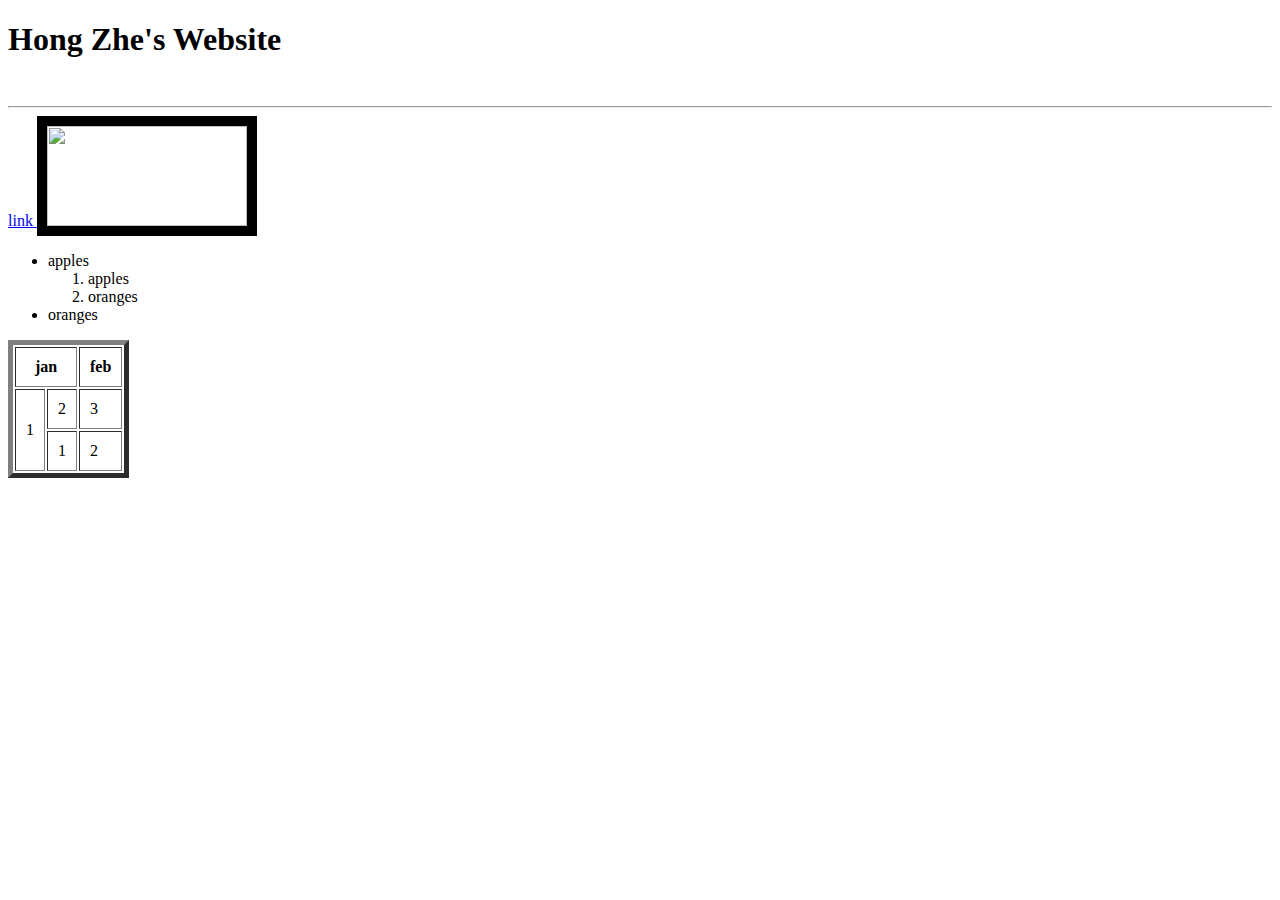
==== index.html @ a77bfcd6 "Create index.html" ====
<!DOCTYPE html>
<html>
    <head>
        <meta charset="utf-8">
        <meta name="viewport" content="width=device-width, initial-scale=1">
        <title>Homepage</title>

    </head>

    <body>
        <h1>Hong Zhe's Website</h1>
        <p> </p> <!for paragraph usage>
        <br> <!serve as enter, next line>
        <b></b> <!bold>
        <i></i> <!italic>
        <u></u> <!underline>
        <em></em> <!italic>
        <strong></strong> <!bold>
        <hr> <!horizontal line across webpage>
        <a href="https://www.youtube.com/watch?v=a3Z7zEc7AXQ" target="_blank"> link </a>
        <img src="https://cdn.pixabay.com/photo/2015/04/23/22/00/tree-736885_1280.jpg" border="10" height="100" width="200"> 
        <ul>
            <li>apples</li>
            <ol>
                <li>apples</li>
                <li>oranges</li>
            </ol>
            <li>oranges</li>
        </ul>
        <table border="5" cellpadding="10" cellspacing="2">
            <tr>
                <th colspan="2"> jan</th>
                <th>feb</th>

            </tr>
            <tr>
                <td rowspan="2">1</td>
                <td>2</td>
                <td>3</td>
            </tr>
            <tr>
                <td>1</td>
                <td>2</td>
            </tr>
        </table>


    </body>

</html>
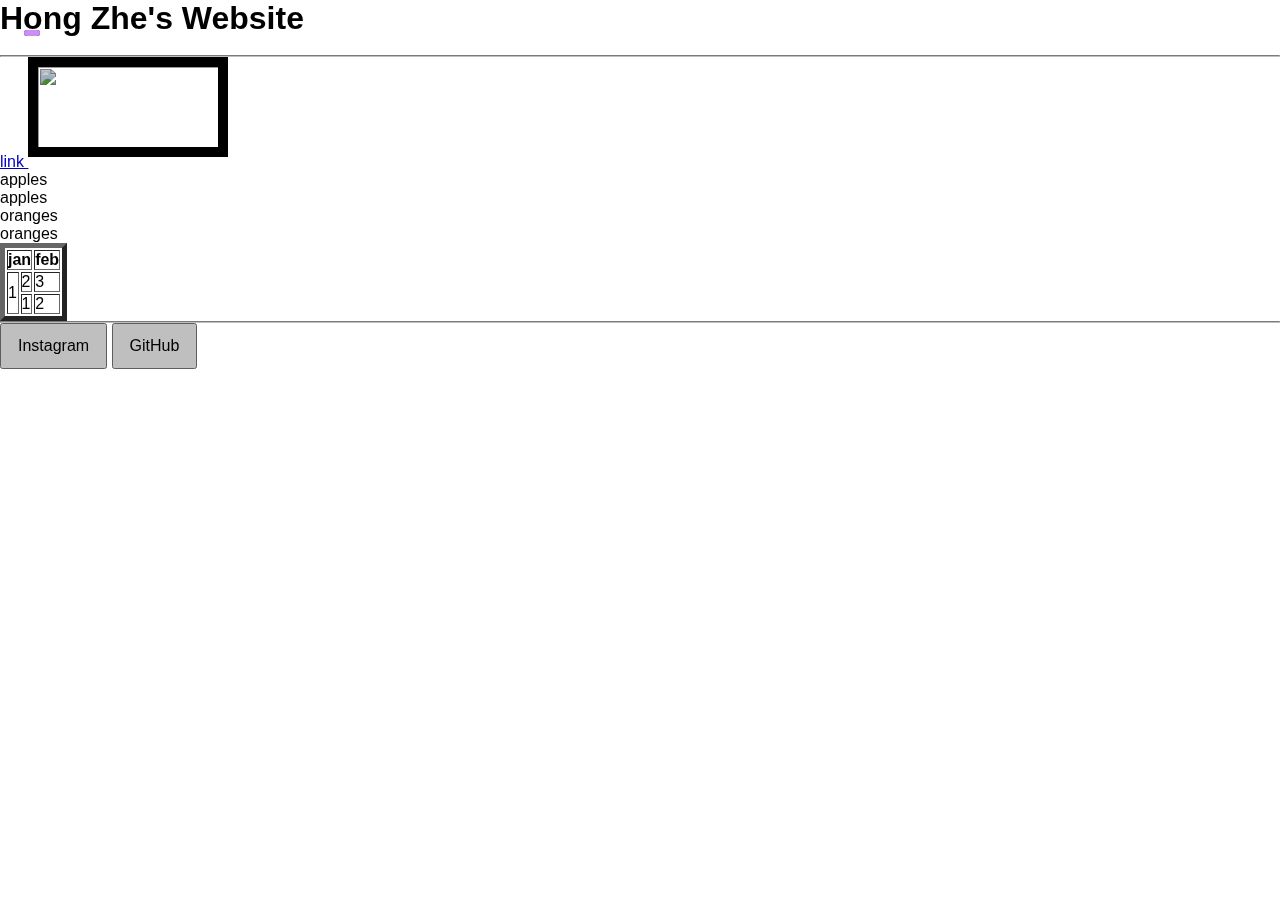
==== commit e3b09c81: "new" ====
--- a/index.html
+++ b/index.html
@@ -4,10 +4,32 @@
         <meta charset="utf-8">
         <meta name="viewport" content="width=device-width, initial-scale=1">
         <title>Homepage</title>
+        <link rel="stylesheet" href="style.css">
+        <link rel="stylesheet" href="https://cdnjs.cloudflare.com/ajax/libs/font-awesome/6.4.0/css/all.min.css" integrity="sha512-iecdLmaskl7CVkqkXNQ/ZH/XLlvWZOJyj7Yy7tcenmpD1ypASozpmT/E0iPtmFIB46ZmdtAc9eNBvH0H/ZpiBw==" crossorigin="anonymous" referrerpolicy="no-referrer" />
+
+
 
     </head>
 
     <body>
+        <input type="checkbox" name="" id="check">
+        <div class="navigation">
+            <label for="check">
+                <span class="fas fa-times" id="times"></span>
+                <span class="fas fa-bars" id="bars"></span>
+            </label>
+            <div class="head">Menu</div>
+            <ul>
+                <li><a href="index.html"><i class="fa-solid fa-house"></i>Home</a></li>
+                <li><a href="maths.html"><i class="fa-solid fa-calculator"></i>Maths</a></li>
+                <li><a href="physics.html"><i class="fa-solid fa-atom"></i>Physics</a></li>
+                <li><a href="aboutme.html"><i class="fa-solid fa-user"></i>About me</a></li>
+            </ul>
+        </div>
+        <section>
+        
+
+
         <h1>Hong Zhe's Website</h1>
         <p> </p> <!for paragraph usage>
         <br> <!serve as enter, next line>
@@ -19,14 +41,14 @@
         <hr> <!horizontal line across webpage>
         <a href="https://www.youtube.com/watch?v=a3Z7zEc7AXQ" target="_blank"> link </a>
         <img src="https://cdn.pixabay.com/photo/2015/04/23/22/00/tree-736885_1280.jpg" border="10" height="100" width="200"> 
-        <ul>
+        <ul1>
             <li>apples</li>
             <ol>
                 <li>apples</li>
                 <li>oranges</li>
             </ol>
             <li>oranges</li>
-        </ul>
+        </ul1>
         <table border="5" cellpadding="10" cellspacing="2">
             <tr>
                 <th colspan="2"> jan</th>
@@ -44,6 +66,21 @@
             </tr>
         </table>
 
+        <hr>
+
+        <a href="https://www.instagram.com/honggzhee/" target="_blank"> 
+            <button class="btn">
+                <i class="fa-brands fa-square-instagram"></i> Instagram
+            </button></a>
+            
+        <a href="https://tanhongzhe.github.io" target="_blank"> 
+            <button class="btn">
+                <i class="fa-brands fa-github"></i> GitHub
+            </button></a>
+
+        </section>
+
+
 
     </body>
 
--- a/style.css
+++ b/style.css
@@ -0,0 +1,130 @@
+*{
+    margin: 0;
+    padding: 0;
+    box-sizing: border-box;
+    font-family: sans-serif;
+}
+
+body{
+    overflow: hidden;
+}
+
+h1 {
+    color: black;
+}
+
+.btn {
+    background-color: light-blue;
+    padding: 12px 16px;
+    font-size: 16px;
+}
+
+.btn:hover {
+    background-color: lightblue;
+}
+
+.navigation{
+    height: 100%;
+    width: 250px;
+    position: absolute;
+    background: #161616;
+    z-index: 1;
+    transition: 0.5s ease;
+    transform: translateX(-250px);
+
+}
+
+.navigation .head{
+    color: bisque;
+    font-size: 30px;
+    font-weight: bold;
+    padding: 30px;
+    text-transform: uppercase;
+    text-align: center;
+    letter-spacing: 3px;
+    background: linear-gradient(45deg,lightblue,#d7a1f9);
+}
+
+ul{
+    width: 100%;
+    list-style: none;
+
+}
+
+ul li{
+    display: block;
+    width: 100%;
+
+}
+
+ul li a{
+    color: white;
+    padding: 15px 10px;
+    text-decoration: none;
+    display: block;
+    font-size: 20px;
+    letter-spacing: 1px;
+    position: relative;
+    transition: 0.3s;
+    overflow: hidden;
+    text-transform: capitalize;
+
+}
+
+ul li a i{
+    width: 70px;
+    font-size: 25px;
+    text-align: center;
+    padding-left: 30x;
+}
+
+ul li:hover a{
+    background: black;
+    color: #00eaff;
+    letter-spacing: 5px;
+}
+
+input{
+    -webkit-appearance: none;
+    visibility: hidden;
+    display: none;
+}
+
+span{
+    position: absolute;
+    right: -40px;
+    top: 30px;
+    font-size: 25px;
+    border-radius: 3px;
+    color: #fff;
+    padding: 3px 8px;
+    cursor: pointer;
+    background: #000;
+}
+
+#bars{
+    background:#ce8cf8;
+}
+
+#check:checked ~ .navigation{
+    transform: translateX(0);
+}
+
+#check:checked ~ .navigation #bars{
+    display: none;
+}
+
+section{
+    min-height: 100vh;
+    background: url(https://wallpapercave.com/wp/wp5910896.jpg);
+    background-position: center;
+    background-size: cover;
+    background-repeat: no-repeat;
+    transition: 0.5s;
+    filter: brightness(80%);
+}
+
+#check:checked ~ section{
+    transform: scale(1.2);
+    filter: brightness(40%);
+}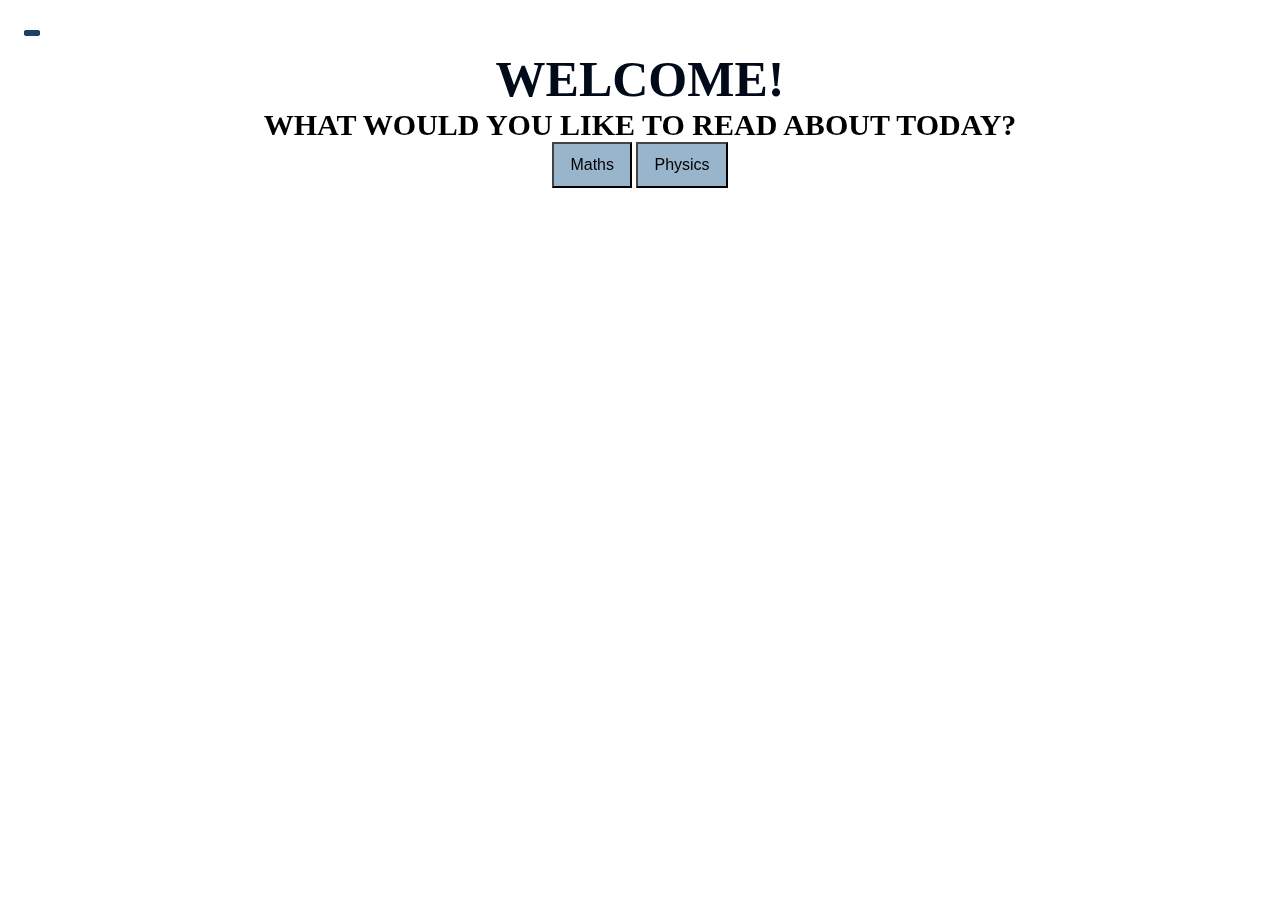
==== commit a817618e: "new" ====
--- a/index.html
+++ b/index.html
@@ -27,56 +27,21 @@
             </ul>
         </div>
         <section>
-        
+            <h1> Welcome!</h1>
+            <h2>What would you like to read about today?</h2>
+            <div class="button1">
+                <a href="maths.html"> 
+                    <button class="btn">
+                        Maths
+                    </button></a>
+                    
+                <a href="physics.html">
+                    <button class="btn">
+                        Physics
+                    </button></a>
+            </div>
+                   
 
-
-        <h1>Hong Zhe's Website</h1>
-        <p> </p> <!for paragraph usage>
-        <br> <!serve as enter, next line>
-        <b></b> <!bold>
-        <i></i> <!italic>
-        <u></u> <!underline>
-        <em></em> <!italic>
-        <strong></strong> <!bold>
-        <hr> <!horizontal line across webpage>
-        <a href="https://www.youtube.com/watch?v=a3Z7zEc7AXQ" target="_blank"> link </a>
-        <img src="https://cdn.pixabay.com/photo/2015/04/23/22/00/tree-736885_1280.jpg" border="10" height="100" width="200"> 
-        <ul1>
-            <li>apples</li>
-            <ol>
-                <li>apples</li>
-                <li>oranges</li>
-            </ol>
-            <li>oranges</li>
-        </ul1>
-        <table border="5" cellpadding="10" cellspacing="2">
-            <tr>
-                <th colspan="2"> jan</th>
-                <th>feb</th>
-
-            </tr>
-            <tr>
-                <td rowspan="2">1</td>
-                <td>2</td>
-                <td>3</td>
-            </tr>
-            <tr>
-                <td>1</td>
-                <td>2</td>
-            </tr>
-        </table>
-
-        <hr>
-
-        <a href="https://www.instagram.com/honggzhee/" target="_blank"> 
-            <button class="btn">
-                <i class="fa-brands fa-square-instagram"></i> Instagram
-            </button></a>
-            
-        <a href="https://tanhongzhe.github.io" target="_blank"> 
-            <button class="btn">
-                <i class="fa-brands fa-github"></i> GitHub
-            </button></a>
 
         </section>
 
--- a/style.css
+++ b/style.css
@@ -9,18 +9,45 @@
     overflow: hidden;
 }
 
-h1 {
-    color: black;
+.press{
+    text-align: center;
+
 }
 
+.button1{
+    text-align: center;
+}
+
+h1{
+    padding-top: 50px;
+    text-align: center;
+    font-size: 50px;
+    font-family: fantasy;
+    text-transform: uppercase;
+    
+    color: #000d1e;
+    
+}
+
+h2{
+    font-size: 30px;
+    text-align: center;
+    font-family: fantasy;
+    text-transform:uppercase;
+
+}
+
+
+
 .btn {
-    background-color: light-blue;
+    background-color: #bfe2ff;
     padding: 12px 16px;
     font-size: 16px;
+
 }
 
 .btn:hover {
-    background-color: lightblue;
+    background-color: #8fd3fe;
 }
 
 .navigation{
@@ -35,14 +62,14 @@
 }
 
 .navigation .head{
-    color: bisque;
+    color: darkslateblue;
     font-size: 30px;
     font-weight: bold;
     padding: 30px;
     text-transform: uppercase;
     text-align: center;
     letter-spacing: 3px;
-    background: linear-gradient(45deg,lightblue,#d7a1f9);
+    background: linear-gradient(45deg,#f0f8ff,lightblue);
 }
 
 ul{
@@ -103,7 +130,7 @@
 }
 
 #bars{
-    background:#ce8cf8;
+    background:#1e3f66;
 }
 
 #check:checked ~ .navigation{
@@ -116,7 +143,7 @@
 
 section{
     min-height: 100vh;
-    background: url(https://wallpapercave.com/wp/wp5910896.jpg);
+    background: url(https://4kwallpapers.com/images/wallpapers/macos-monterey-stock-blue-light-layers-5k-1920x1200-5898.jpg);
     background-position: center;
     background-size: cover;
     background-repeat: no-repeat;
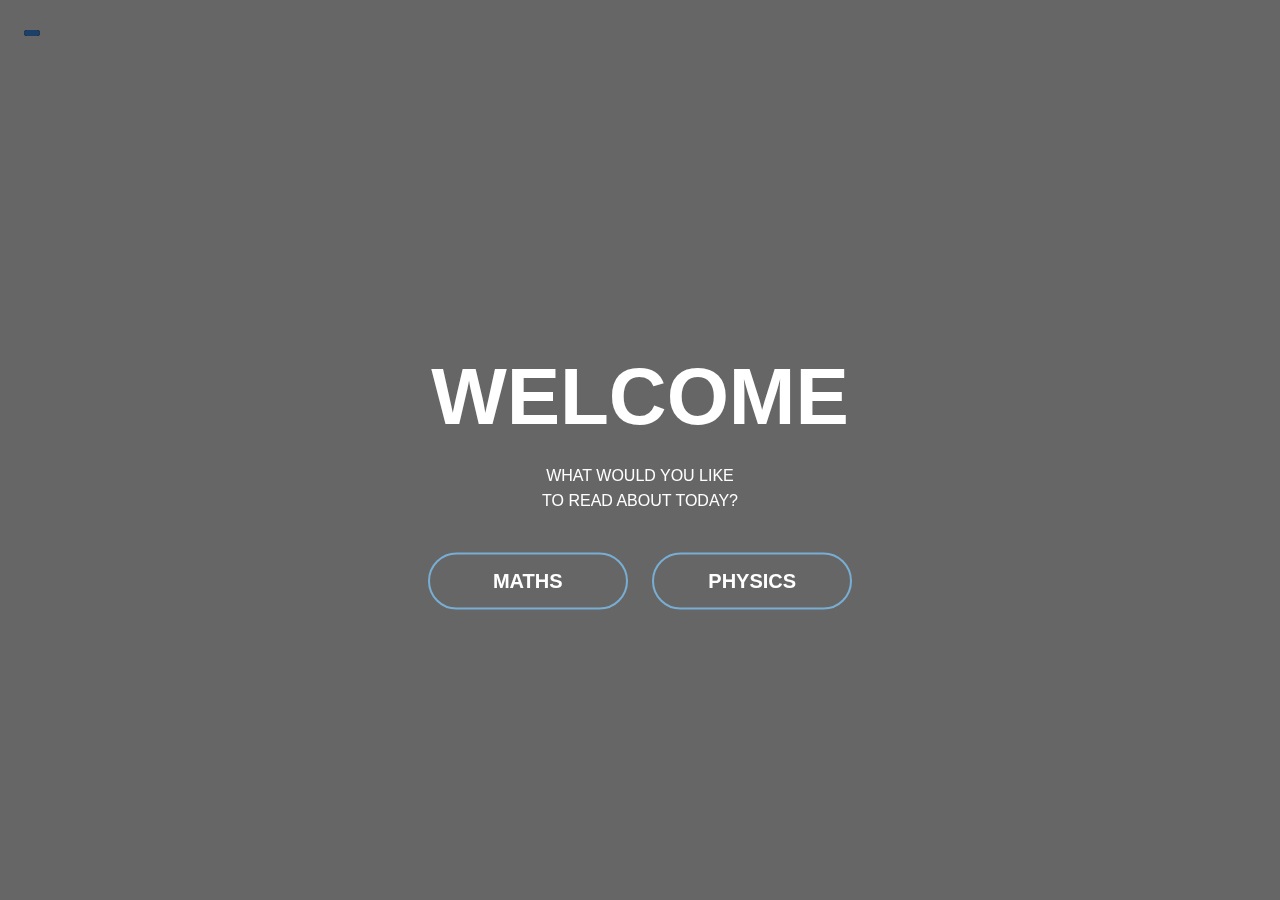
==== commit 6169b830: "new" ====
--- a/index.html
+++ b/index.html
@@ -27,19 +27,26 @@
             </ul>
         </div>
         <section>
-            <h1> Welcome!</h1>
-            <h2>What would you like to read about today?</h2>
-            <div class="button1">
-                <a href="maths.html"> 
-                    <button class="btn">
-                        Maths
-                    </button></a>
-                    
-                <a href="physics.html">
-                    <button class="btn">
-                        Physics
-                    </button></a>
+            <div class="main">
+                <h1> Welcome</h1>
+                <p>What would you like<br>to read about today?</p>
+                <div>
+                    <a href="maths.html"> 
+                        <button type="button"><span></span>
+                            Maths
+                        </button></a>
+                        
+                    <a href="physics.html">
+                        <button type="button"><span></span>
+                            Physics
+                        </button></a>
+                </div>
+    
             </div>
+            
+
+
+
                    
 
 
--- a/style.css
+++ b/style.css
@@ -14,27 +14,30 @@
 
 }
 
-.button1{
-    text-align: center;
-}
-
-h1{
-    padding-top: 50px;
-    text-align: center;
-    font-size: 50px;
-    font-family: fantasy;
+
+
+.main{
+    transform: translateY(-50%);
+    text-align: center;
+    color: #fff;
+    top: 50%;
+    width: 100%;
+    position: absolute;
+}
+
+.main h1{
+
+    font-size: 80px;
     text-transform: uppercase;
+    margin-top: 80px;
     
-    color: #000d1e;
-    
-}
-
-h2{
-    font-size: 30px;
-    text-align: center;
-    font-family: fantasy;
+}
+
+.main p{
+    margin: 20px auto;
+    font-weight: 300;
+    line-height: 25px;
     text-transform:uppercase;
-
 }
 
 
@@ -46,9 +49,48 @@
 
 }
 
+button{
+    width: 200px;
+    padding: 15px 0px;
+    margin: 20px 10px;
+    text-align: center;
+    font-size: 20px;
+    font-weight: bold;
+    border-radius: 50px;
+    border: 2px solid #78aed3;
+    background: transparent;
+    color: #fff;
+    cursor: pointer;
+    position: relative;
+    overflow: hidden;
+    text-transform: uppercase;
+}
+
+button span{
+    background: #aac9dd;
+    height: 100%;
+    width: 0;
+    border-radius: 50px;
+    position: absolute;
+    left: 0;
+    bottom: 0;
+    z-index: -1;
+    transition: 0.5s;
+}
+
 .btn:hover {
     background-color: #8fd3fe;
 }
+
+button:hover {
+    border: none;
+    color: bisque;
+}
+
+button:hover span{
+    width: 100%;
+}
+
 
 .navigation{
     height: 100%;
@@ -117,7 +159,36 @@
     display: none;
 }
 
-span{
+
+
+#bars{
+    background:#1e3f66;
+}
+
+#check:checked ~ .navigation{
+    transform: translateX(0);
+}
+
+#check:checked ~ .navigation #bars{
+    display: none;
+}
+
+section{
+    min-height: 100vh;
+    background-position: center;
+    background-size: cover;
+    background-repeat: no-repeat;
+    transition: 0.5s;
+    filter: brightness(100%);
+    background-image: linear-gradient(rgba(0,0,0,0.6),rgba(0,0,0,0.6)), url(https://4kwallpapers.com/images/wallpapers/macos-monterey-stock-blue-light-layers-5k-1920x1200-5898.jpg);
+}
+
+#check:checked ~ section{
+    transform: scale(1.2);
+    filter: brightness(50%);
+}
+
+label span{
     position: absolute;
     right: -40px;
     top: 30px;
@@ -127,31 +198,4 @@
     padding: 3px 8px;
     cursor: pointer;
     background: #000;
-}
-
-#bars{
-    background:#1e3f66;
-}
-
-#check:checked ~ .navigation{
-    transform: translateX(0);
-}
-
-#check:checked ~ .navigation #bars{
-    display: none;
-}
-
-section{
-    min-height: 100vh;
-    background: url(https://4kwallpapers.com/images/wallpapers/macos-monterey-stock-blue-light-layers-5k-1920x1200-5898.jpg);
-    background-position: center;
-    background-size: cover;
-    background-repeat: no-repeat;
-    transition: 0.5s;
-    filter: brightness(80%);
-}
-
-#check:checked ~ section{
-    transform: scale(1.2);
-    filter: brightness(40%);
 }